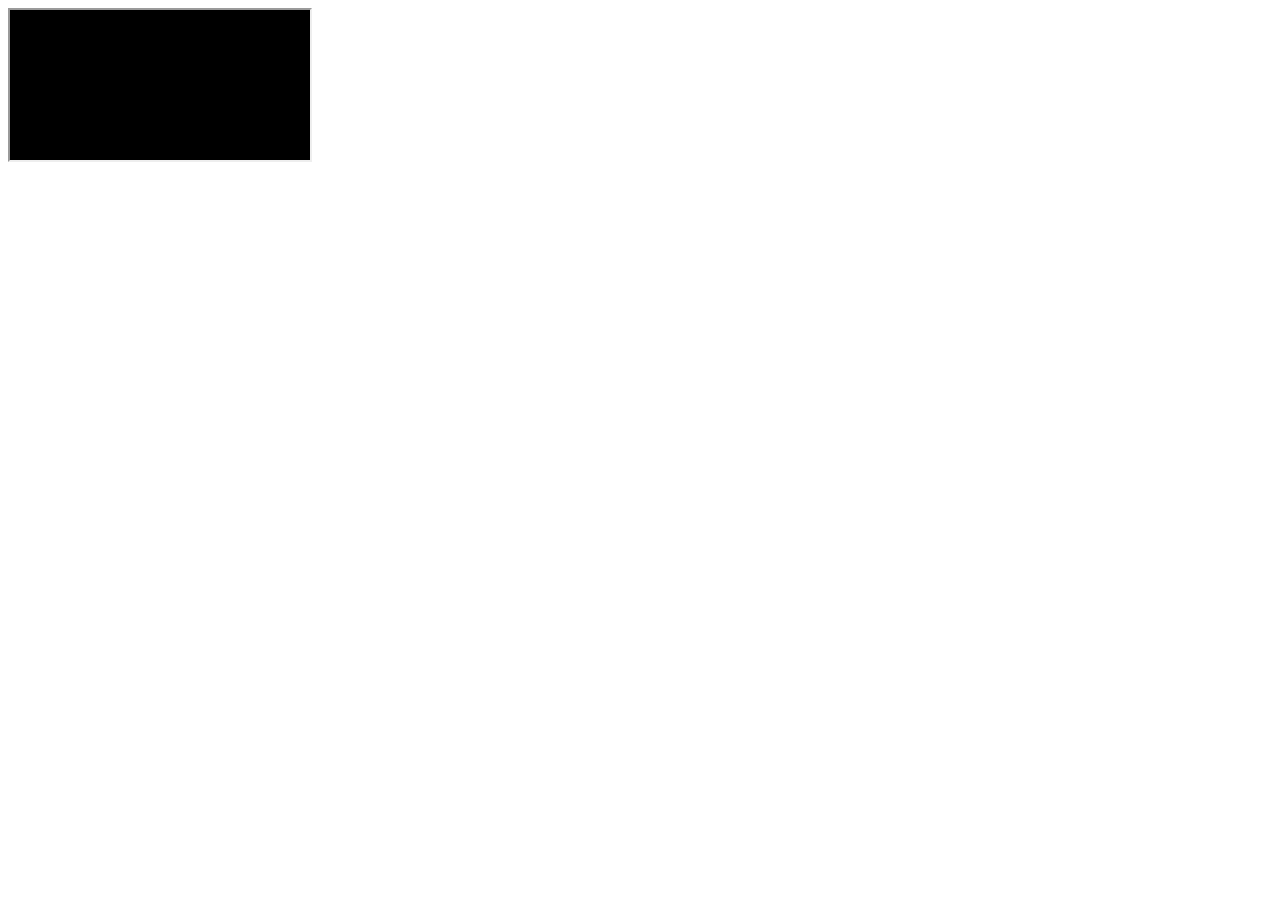
==== index.html @ 76700bd7 "Quick fix" ====
<!DOCTYPE html>
<html>
<head>
	<meta charset="UTF-8">
	<title>Projekt TM</title>
	<link rel="stylesheet" href="style.css">
</head>

<body>
    <div class="wrapper">
        <iframe id="godot-frame" src="Cebar.html"></iframe>
    </div>
</body>
</html>
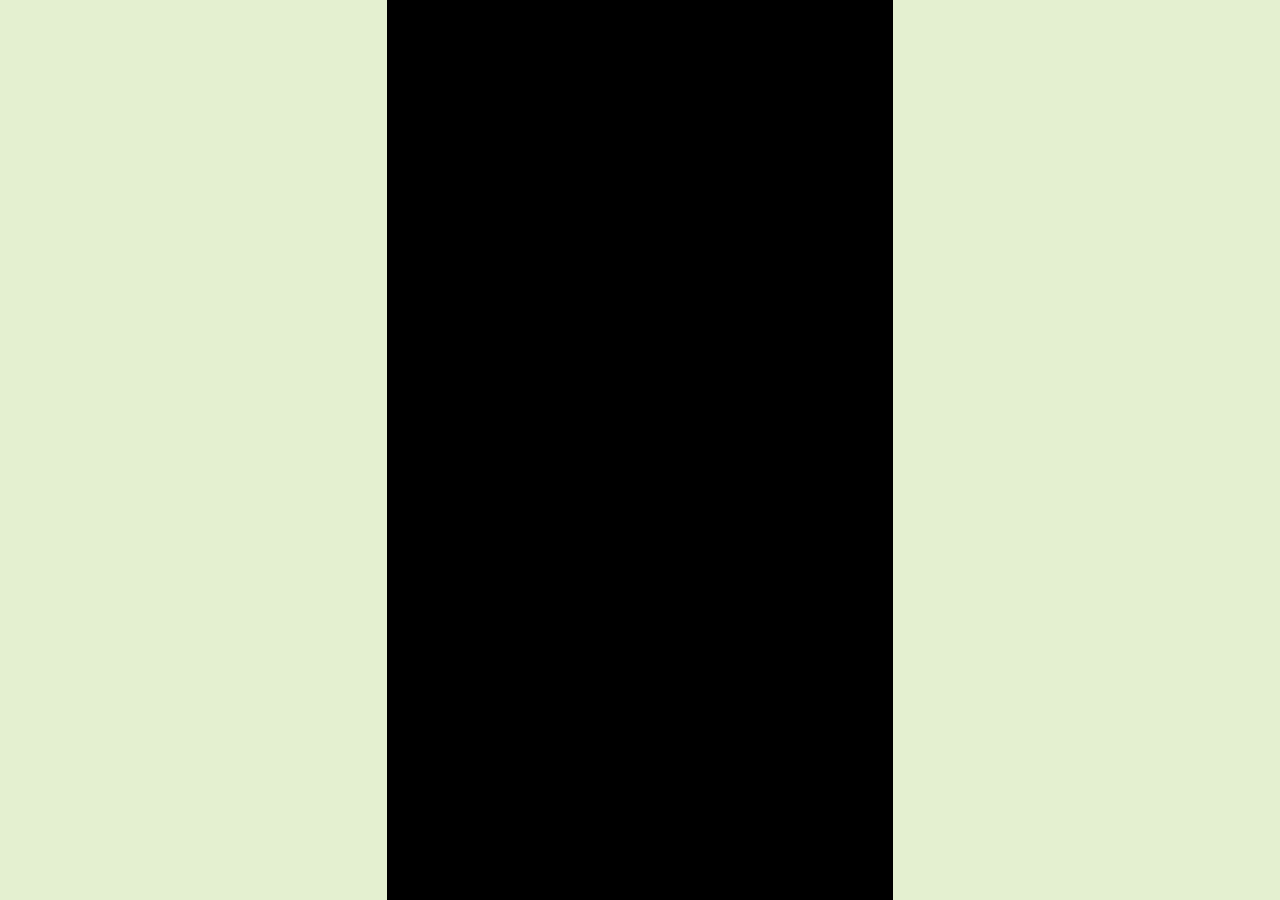
==== commit 2cbf48dd: "Web compilation test" ====
--- a/index.html
+++ b/index.html
@@ -2,7 +2,7 @@
 <html>
 <head>
 	<meta charset="UTF-8">
-	<title>Projekt TM</title>
+	<title>Cebar</title>
 	<link rel="stylesheet" href="style.css">
 </head>
 
--- a/style.css
+++ b/style.css
@@ -0,0 +1,21 @@
+html, body {
+	margin: 0;
+	width: 100%;
+	height: 100%;
+	background-color: #e4f0d0;
+}
+
+.wrapper {
+	width: 100vw;
+	height: 100vh;
+	display: flex;
+	justify-content: center;
+	align-items: center;
+	overflow: hidden;
+}
+
+iframe {
+	width: min(100vw, calc(100vh * 9 / 16));
+	height: min(100vh, calc(100vw * 16 / 9));
+	border: none;
+}
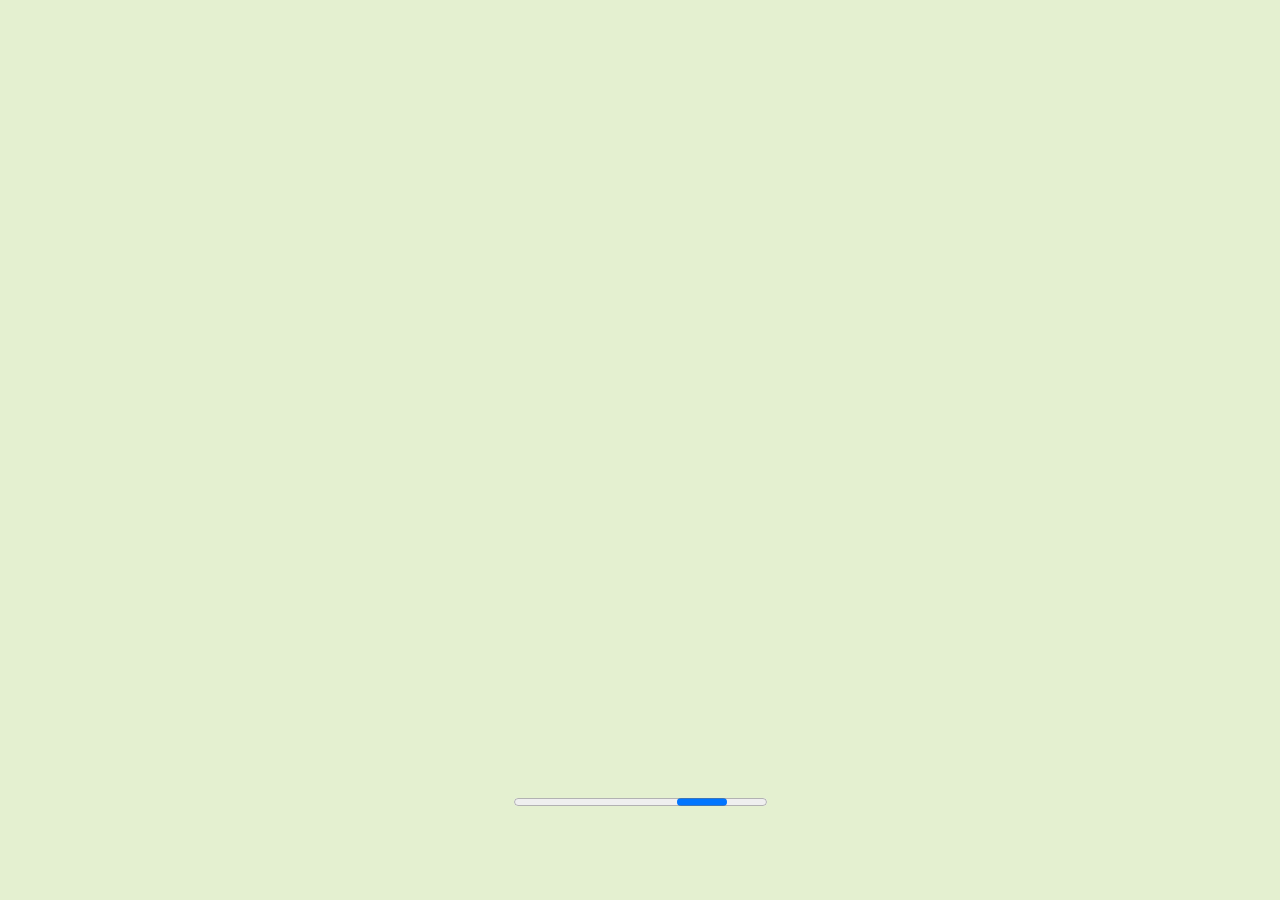
==== commit 3afb3ddb: "Web compilation test" ====
--- a/index.html
+++ b/index.html
@@ -4,6 +4,7 @@
 	<meta charset="UTF-8">
 	<title>Cebar</title>
 	<link rel="stylesheet" href="style.css">
+    <script src="coi-serviceworker.js"></script>
 </head>
 
 <body>
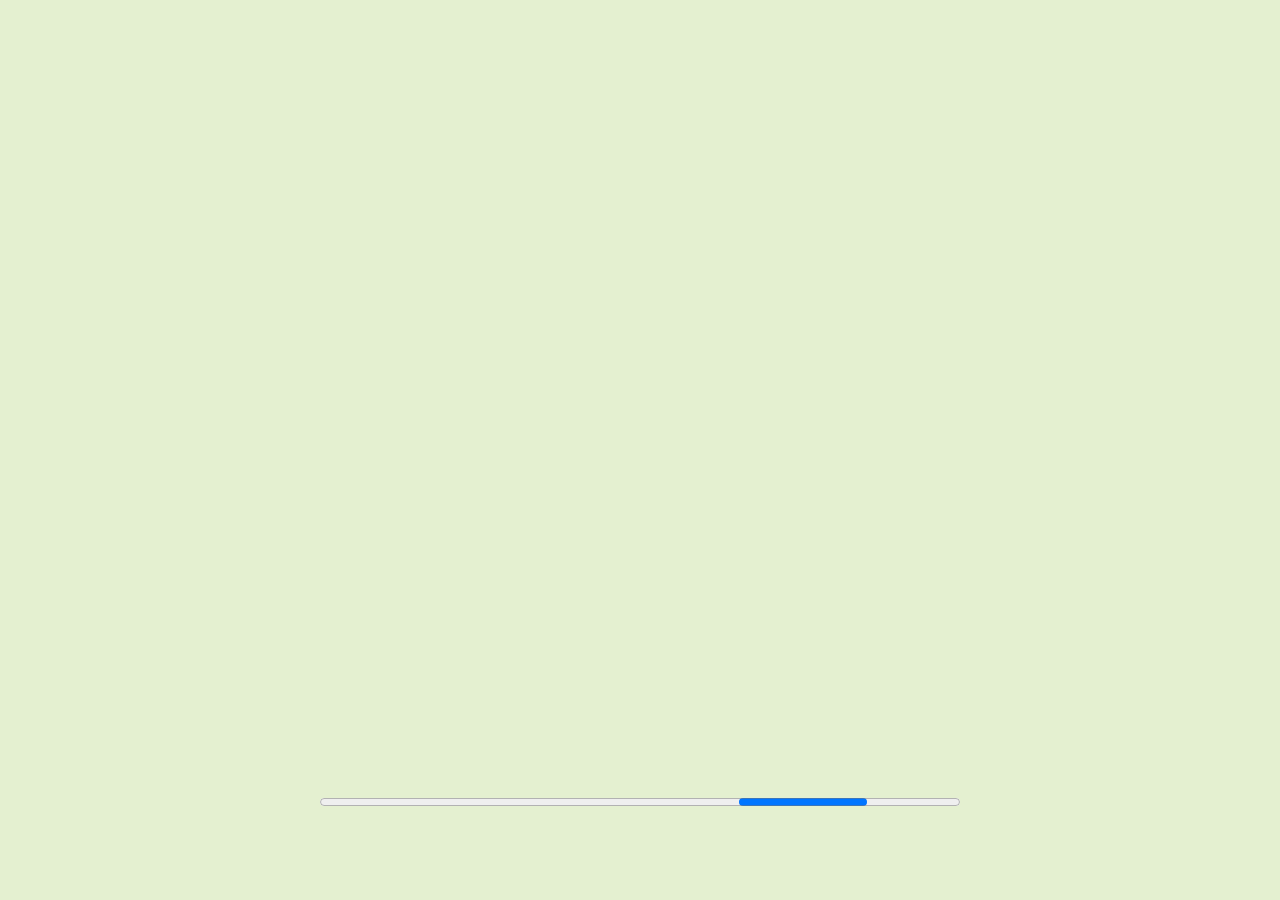
==== commit 2cbec628: "Web compilation test" ====
--- a/index.html
+++ b/index.html
@@ -5,6 +5,17 @@
 	<title>Cebar</title>
 	<link rel="stylesheet" href="style.css">
     <script src="coi-serviceworker.js"></script>
+    <script>
+        function lockToPortrait() {
+            if (screen.orientation && screen.orientation.lock) {
+                screen.orientation.lock("portrait").catch(function(error) {
+                console.log("Portrait lock blocked or unsupported:", error);
+            });
+        }
+}
+// Trigger this function when the user clicks the canvas to start the game
+document.getElementById('canvas').addEventListener('click', lockToPortrait);
+    </script>
 </head>
 
 <body>
--- a/style.css
+++ b/style.css
@@ -15,7 +15,10 @@
 }
 
 iframe {
-	width: min(100vw, calc(100vh * 9 / 16));
-	height: min(100vh, calc(100vw * 16 / 9));
+    width: 100vw !important;
+    height: 100vh !important;
+    display: block;
+    margin: 0 auto;
+    object-fit: contain;
 	border: none;
 }
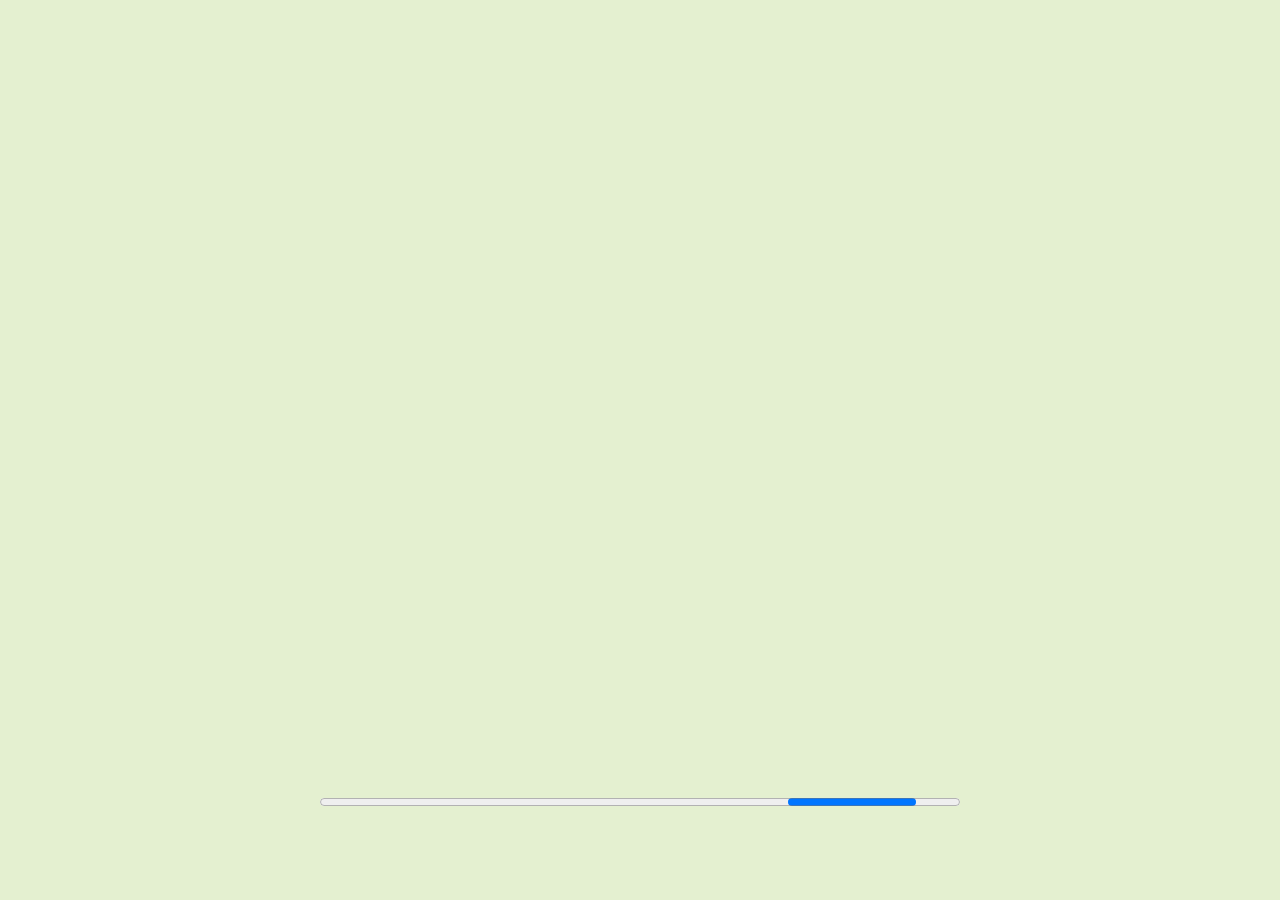
==== commit b642ef02: "Web compilation test" ====
--- a/index.html
+++ b/index.html
@@ -2,25 +2,30 @@
 <html>
 <head>
 	<meta charset="UTF-8">
+	<meta name="viewport" content="width=device-width, initial-scale=1.0, user-scalable=no">
 	<title>Cebar</title>
 	<link rel="stylesheet" href="style.css">
     <script src="coi-serviceworker.js"></script>
     <script>
         function lockToPortrait() {
             if (screen.orientation && screen.orientation.lock) {
-                screen.orientation.lock("portrait").catch(function(error) {
-                console.log("Portrait lock blocked or unsupported:", error);
-            });
+                screen.orientation.lock("portrait")
+                .then(() => console.log("Orientation locked to portrait successfully"))
+                .catch(function(error) {
+                    console.log("Portrait lock blocked or unsupported:", error);
+                });
+            }
         }
-}
-// Trigger this function when the user clicks the canvas to start the game
-document.getElementById('canvas').addEventListener('click', lockToPortrait);
+
+        window.addEventListener('click', lockToPortrait);
+        window.addEventListener('touchstart', lockToPortrait);
     </script>
 </head>
 
 <body>
     <div class="wrapper">
-        <iframe id="godot-frame" src="Cebar.html"></iframe>
+        <iframe id="godot-frame" src="Cebar.html" allow="screen-wake-lock; orientation-lock; fullscreen"></iframe>
     </div>
 </body>
 </html>
+
--- a/style.css
+++ b/style.css
@@ -1,13 +1,15 @@
 html, body {
 	margin: 0;
+	padding: 0;
 	width: 100%;
 	height: 100%;
 	background-color: #e4f0d0;
+	overflow: hidden;
 }
 
 .wrapper {
-	width: 100vw;
-	height: 100vh;
+	width: 100%;
+	height: 100%;
 	display: flex;
 	justify-content: center;
 	align-items: center;
@@ -15,10 +17,9 @@
 }
 
 iframe {
-    width: 100vw !important;
-    height: 100vh !important;
+    width: 100% !important;
+    height: 100% !important;
     display: block;
-    margin: 0 auto;
-    object-fit: contain;
 	border: none;
 }
+
